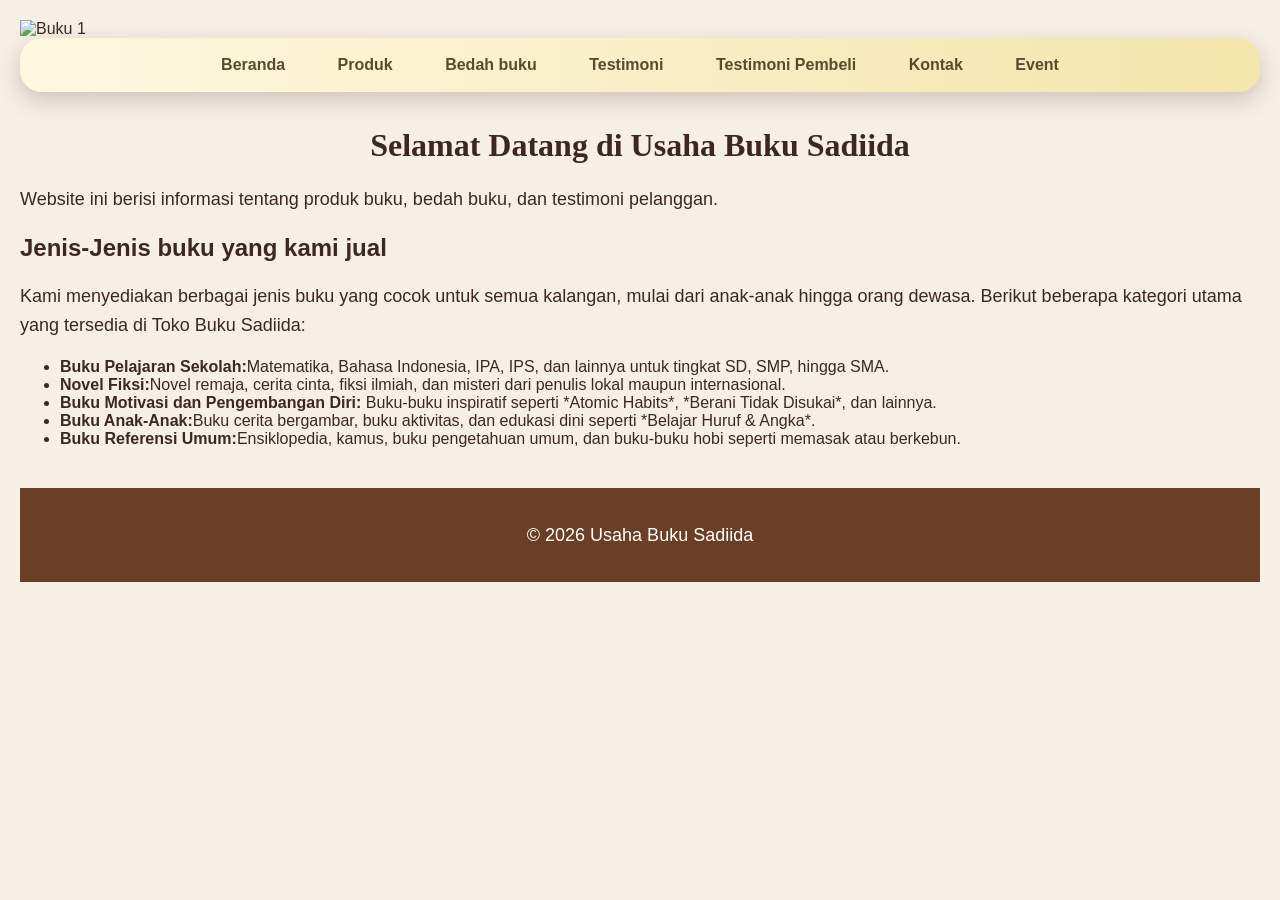
==== index.html @ 7772e69e "Add files via upload" ====
<!DOCTYPE html>
<html lang="id">
<head>
<meta charset="UTF-8">

<meta name="viewport" content="width=device-width, initial-
scale=1.0">

<title>Profil Usaha Buku</title>
<link rel="stylesheet" href="style.css" />
</head>
<body>

    <header>
<img src="image/sadiida.png" alt="Buku  1" width="1170"  height="500"/>
    </header>
    
<nav> <a href="index.html">Beranda</a>
    <a href="produk.html">Produk</a>
    <a href="bedah-buku.html">Bedah buku</a>
    <a href="testimoni.html">Testimoni</a>
    <a href="tampil-testimoni.html">Testimoni Pembeli</a>
    <a href="kontak.html">Kontak</a>
    <a href="event.html">Event</a>
</nav>

<h1>Selamat Datang di Usaha Buku Sadiida</h1>
<p>Website ini berisi informasi tentang produk buku, bedah
buku, dan testimoni pelanggan.</p>
<h2> Jenis-Jenis buku yang kami jual</h2>
<p>Kami menyediakan berbagai jenis buku yang cocok untuk semua kalangan, mulai dari anak-anak hingga orang dewasa. Berikut beberapa kategori utama yang tersedia di Toko Buku Sadiida:
</p>
<ul>
<li><strong>Buku Pelajaran Sekolah:</strong>Matematika, Bahasa Indonesia, IPA, IPS, dan lainnya untuk tingkat SD, SMP, hingga SMA.</li>
<li><strong>Novel Fiksi:</strong>Novel remaja, cerita cinta, fiksi ilmiah, dan misteri dari penulis lokal maupun internasional.</li>
<li><strong>Buku Motivasi dan Pengembangan Diri: </strong>Buku-buku inspiratif seperti *Atomic Habits*, *Berani Tidak Disukai*, dan lainnya.</li>
<li><strong>Buku Anak-Anak:</strong>Buku cerita bergambar, buku aktivitas, dan edukasi dini seperti *Belajar Huruf & Angka*.</li>
<li><strong>Buku Referensi Umum:</strong>Ensiklopedia, kamus, buku pengetahuan umum, dan buku-buku hobi seperti memasak atau berkebun.</li>
</ul>
<footer>
<p> 
&copy; 2026 Usaha Buku Sadiida
</p>
</footer>


</body>
</html>
---- style.css ----
body {
    background-color:#f6efe6; 
    font-family: Arial, sans-serif;
    color: #3e2723;
    margin: 20px;
     }


h1 {
    color: #3e2723;
    text-align: center;
    font-family: 'Georgia', serif;
   }

h2 {
    color:  #3e2723;
    font-family: Verdana, Geneva, Tahoma, sans-serif;
  
   }

p {
    font-size: 18px;
    line-height: 1.6;
  }

.daftar-produk {
               display: grid;
               grid-template-columns: repeat(auto-fit, minmax(250px, 1fr));
               gap: 24px;
               padding: 20px;
               }


.produk {
        background-color: #ffffff;
        border: 1px solid #e0d7cf;
        padding: 15px;
        border-radius: 10px;
        text-align: center;
        box-shadow: 0 4px 10px rgba(0, 0, 0, 0.08);
        }


.produk img {
    width: 180px;
    height: auto;
    border-radius: 6px;
    margin-bottom: 12px;
    transition: transform 0.4s ease;
}
.produk:hover {
    transform: translateY(-10px);
    box-shadow: 0 14px 28px rgba(0, 0, 0, 0.18);
}

.produk:hover img {
    transform: scale(1.05);
}


.produk h2 {
    font-size: 20px;
    color: #3e2723;
}

.produk h3 {
    font-size: 16px;
    color:  #3e2723;
}


.harga {
    font-weight: bold;
    color: #2e7d32; 
    
}


.deskripsi {
    font-size: 14px;
    color: #555;
}


.artikel {
    max-width: 700px;
    margin: auto;
    padding: 20px;
    background-color: #ffffff;
    font-family: Georgia, serif;
  
    line-height: 1.8;
}

.artikel .penulis {
    font-style: italic;
    color: #8d6e63;
    margin-bottom: 20px;
}

.artikel .sampul {
    width: 180px;
    float: right;
    margin: 0 0 20px 20px;
    border: 1px solid #ccc;
    box-shadow: 2px 2px 8px rgba(0, 0, 0, 0.1);
}


.artikel blockquote {
    font-style: italic;
    padding: 16px;
    margin: 20px 0;
    border-left: 4px solid #6d4c41;
    color: #5A4A2F;
    background-color: #f3ede7;
}



.btn-kembali {
    display: inline-block;
    margin-top: 30px;
    padding: 12px 22px;
    background: linear-gradient(135deg, #6d4c41, #8d6e63);
    color: #fffaf5;
    text-decoration: none;
    border-radius: 10px;
    font-weight: bold;
    letter-spacing: 0.5px;

    position: relative;
    overflow: hidden;

    box-shadow: 0 6px 18px rgba(93, 64, 55, 0.4);
    transition: 
        transform 0.35s ease,
        box-shadow 0.35s ease,
        background 0.35s ease;
}

/* EFEK MAJU + CAHAYA */
.btn-kembali:hover {
    transform: translateY(-3px) scale(1.03);
    box-shadow: 
        0 12px 30px rgba(93, 64, 55, 0.55),
        0 0 18px rgba(255, 224, 178, 0.8);
}

/* KILAU BERJALAN (KESAN MAU DIKETIK) */
.btn-kembali::after {
    content: "";
    position: absolute;
    top: 0;
    left: -100%;
    width: 120%;
    height: 100%;
    background: linear-gradient(
        120deg,
        transparent,
        rgba(255, 255, 255, 0.35),
        transparent
    );
    transition: left 0.6s ease;
}

.btn-kembali:hover::after {
    left: 100%;
}

/* SAAT DIKLIK */
.btn-kembali:active {
    transform: scale(0.96);
    box-shadow: 0 6px 14px rgba(93, 64, 55, 0.35);
}

.formulir{
    max-width: 600px;
    margin: auto;
    padding: 20px;
    background-color: #f3e5ab9c;
    border-radius: 10px;
    box-shadow: 0 0 10px rgba(0, 0, 0, 0.1);
}

form label{ 
    display: block;
    margin-top: 10px;
    font-weight: bold;
   color: #5d4037; 
}

form input,
form select,
form textarea{
    width: 100%;
    padding: 8px;
    margin-top: 5px;
    margin-bottom: 15px;
    border-radius: 5px;
    border: 1px solid #967146c9;
    
}

form button{
    background-color:#5d4037;
    color: white;
    padding: 10px 15px;
    border: none;
    border-radius: 5px;
    cursor: pointer;
}

form button:hover{
    background-color:#4e342e;
}


nav {
    background: linear-gradient(90deg, #FFF8E1, #F3E5AB);
    padding: 18px 24px;
    border-radius: 22px;
    margin-bottom: 35px;
    text-align: center;

    box-shadow: 0 8px 22px rgba(93, 64, 55, 0.25);
    transition: transform 0.4s ease, box-shadow 0.4s ease;
}

nav:hover {
    transform: translateY(-4px);
    box-shadow: 0 14px 32px rgba(93, 64, 55, 0.35);
}
nav a {
    position: relative;
    color: #5A4A2F;
    text-decoration: none;
    margin: 0 18px;
    font-weight: bold;
    font-size: 16px;
    padding: 8px 6px;

    transition: color 0.3s ease, transform 0.3s ease;
}
nav a::after {
    content: "";
    position: absolute;
    left: 50%;
    bottom: -6px;
    transform: translateX(-50%);
    width: 0;
    height: 3px;
    background: linear-gradient(90deg, #6d4c41, #a1887f);
    border-radius: 6px;
    transition: width 0.35s ease;
}
nav a:hover {
    color: #6d4c41;
    transform: translateY(-3px);
}

nav a:hover::after {
    width: 100%;
}
nav a:active {
    transform: translateY(0) scale(0.95);
}

/* TESTIMONI BOX - Glassmorphism */
.testimoni-box {
  background-color:#4e342e;
  color: #fdfcfb; /* PUTIH HANGAT, ENAK DIBACA */
  padding: 26px 30px;
  margin: 24px auto;
  border-radius: 18px;
  border: 1px solid rgba(255, 255, 255, 0.25);
  line-height: 1.8;

  width: 70%;
  max-width: 900px;
}

.kontak-container {
    padding: 40px;
    max-width: 1000px;
    margin: auto;
}

.kontak-container h2 {
    text-align: center;
    margin-bottom: 30px;
    color: #6b3e26;
}

.kontak-box {
    display: flex;
    gap: 30px;
    flex-wrap: wrap;
}

.alamat, .form-kontak {
    flex: 1;
    background: white;
    padding: 25px;
    border-radius: 10px;
    box-shadow: 0 4px 10px rgba(0,0,0,0.08);
}

.alamat h3,
.form-kontak h3 {
    margin-bottom: 15px;
    color: #6b3e26;
}

/* FORM */
form label {
    display: block;
    margin-top: 10px;
    margin-bottom: 5px;
    font-weight: bold;
}

form input,
form textarea {
    width: 100%;
    padding: 10px;
    border: 1px solid #d6c2b5;
    border-radius: 6px;
}

form input:focus,
form textarea:focus {
    outline: none;
    border-color: #6b3e26;
}

/* BUTTON */
form button {
    margin-top: 15px;
    padding: 12px;
    width: 100%;
    border: none;
    background-color: #6b3e26;
    color: white;
    font-size: 16px;
    border-radius: 6px;
    cursor: pointer;
}

form button:hover {
    background-color: #4b2e2e; /* coklat lebih gelap */
}

/* FOOTER */
footer {
    text-align: center;
    padding: 15px;
    background-color: #6b3e26;
    color: white;
    margin-top: 40px;
}

/* RESPONSIVE */
@media (max-width: 768px) {
    .kontak-box {
        flex-direction: column;
    }
}

.event-container {
    padding: 40px;
    max-width: 1100px;
    margin: auto;
}

.event-container h2 {
    text-align: center;
    margin-bottom: 30px;
    color: #6b3e26;
}

.event-list {
    display: flex;
    gap: 25px;
    flex-wrap: wrap;
    justify-content: center;
}

.event-card {
    background: white;
    padding: 20px;
    width: 300px;
    border-radius: 10px;
    box-shadow: 0 4px 10px rgba(0,0,0,0.08);
    transition: transform 0.3s ease;
}

.event-card:hover {
    transform: translateY(-5px);
}

.event-card h3 {
    color: #6b3e26;
    margin-bottom: 10px;
}

.event-card p {
    margin-bottom: 8px;
}

.event-card button {
    margin-top: 10px;
    padding: 10px;
    width: 100%;
    border: none;
    background-color: #6b3e26;
    color: white;
    border-radius: 6px;
    cursor: pointer;
}

.event-card button:hover {
    background-color: #4b2e2e;
}
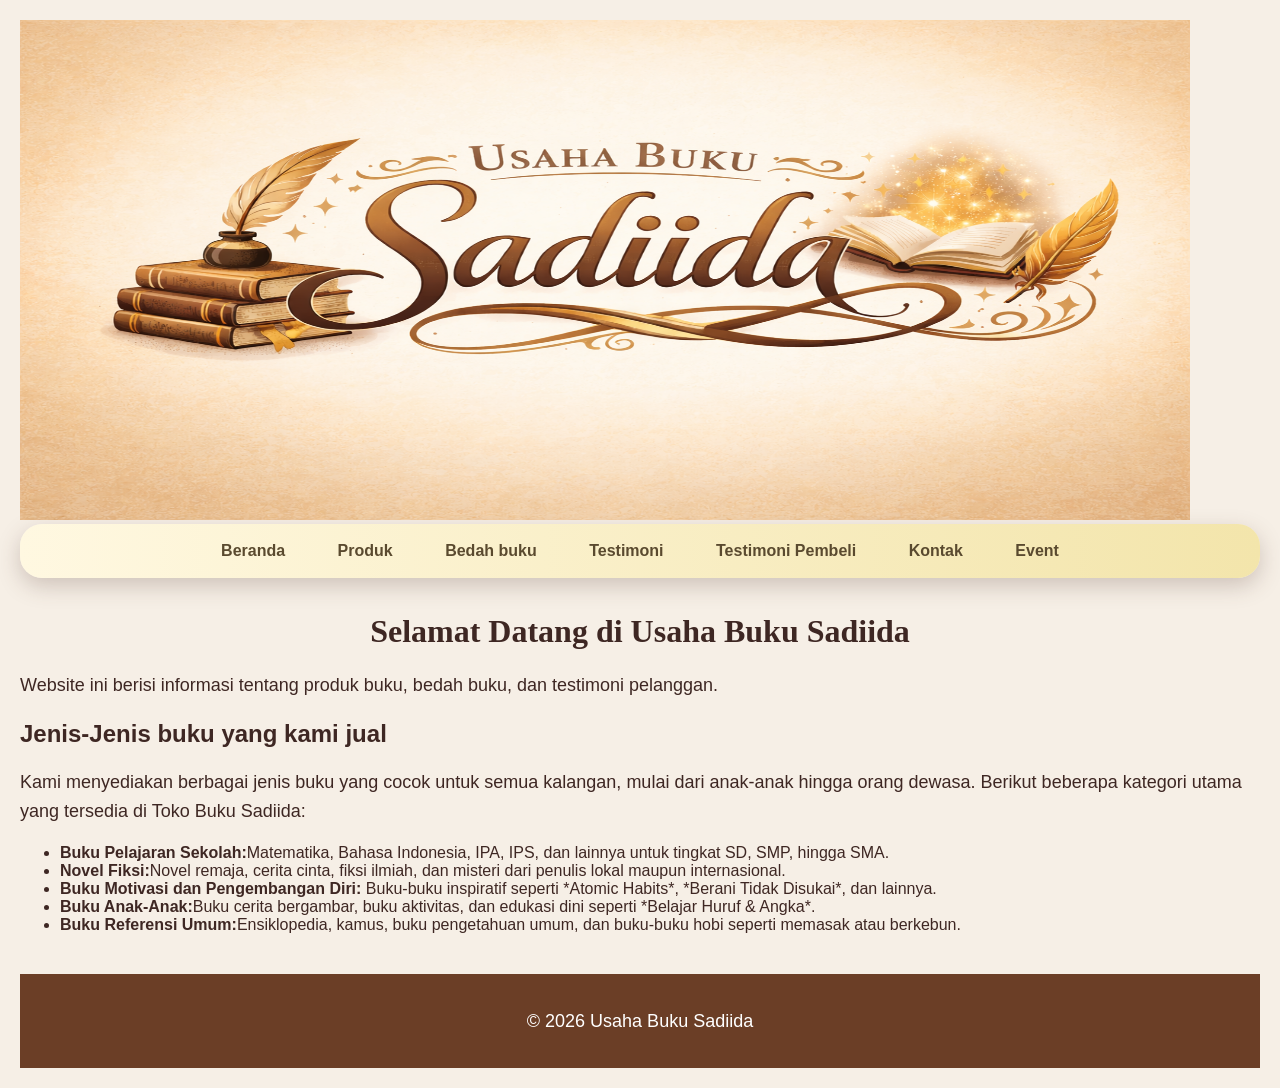
==== commit 331b02b3: "Update index.html" ====
--- a/index.html
+++ b/index.html
@@ -12,7 +12,7 @@
 <body>
 
     <header>
-<img src="image/sadiida.png" alt="Buku  1" width="1170"  height="500"/>
+<img src="sadiida.png" alt="Buku  1" width="1170"  height="500"/>
     </header>
     
 <nav> <a href="index.html">Beranda</a>
@@ -47,3 +47,4 @@
 </body>
 </html>
 
+
